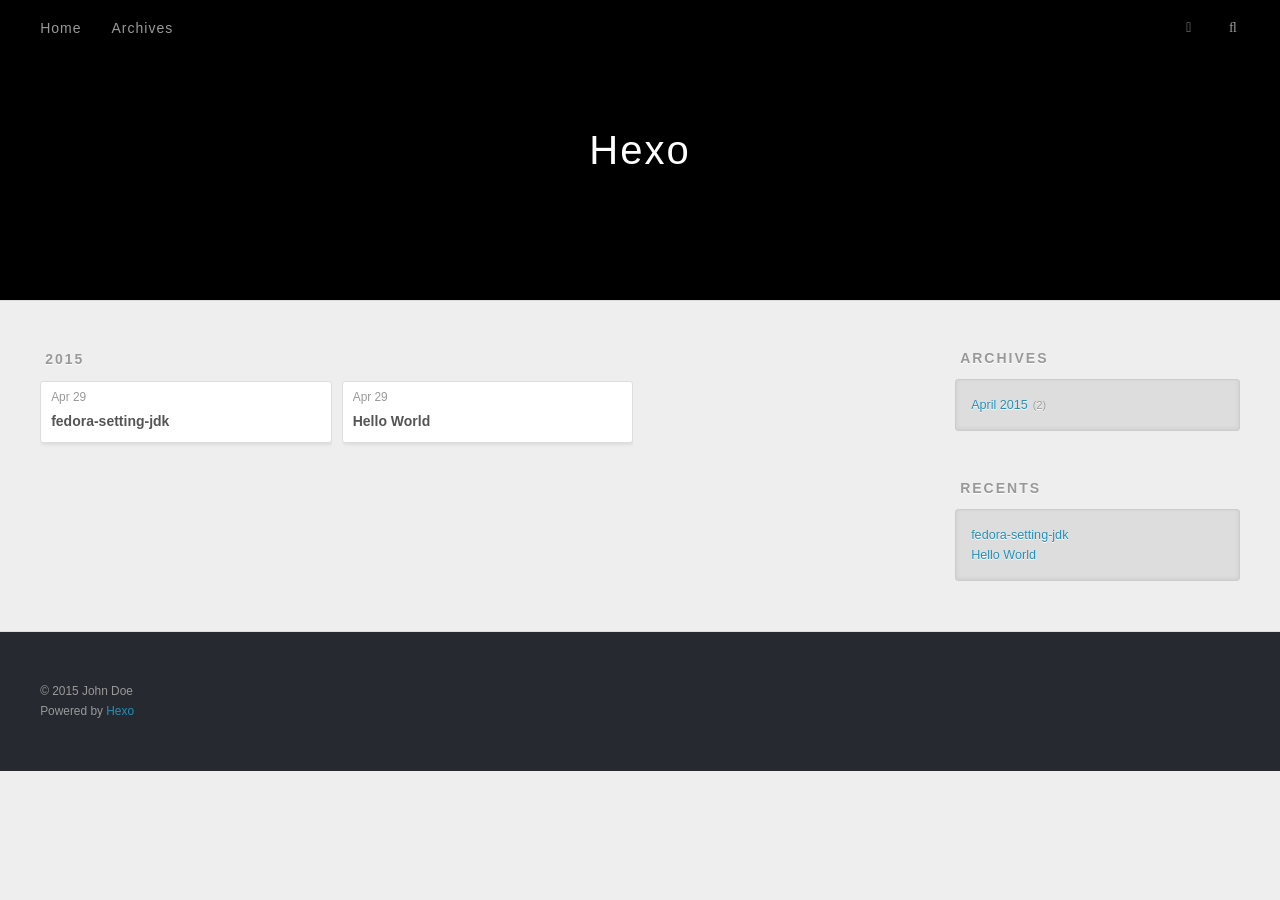
==== archives/index.html @ 72228a68 "Site updated: 2015-04-29 23:30:53" ====
<!DOCTYPE html>
<html>
<head>
  <meta charset="utf-8">
  
  <title>Archives | Hexo</title>
  <meta name="viewport" content="width=device-width, initial-scale=1, maximum-scale=1">
  <meta name="description">
<meta property="og:type" content="website">
<meta property="og:title" content="Hexo">
<meta property="og:url" content="http://yoursite.com/archives/index.html">
<meta property="og:site_name" content="Hexo">
<meta property="og:description">
<meta name="twitter:card" content="summary">
<meta name="twitter:title" content="Hexo">
<meta name="twitter:description">
  
    <link rel="alternative" href="/atom.xml" title="Hexo" type="application/atom+xml">
  
  
    <link rel="icon" href="/favicon.png">
  
  <link href="//fonts.googleapis.com/css?family=Source+Code+Pro" rel="stylesheet" type="text/css">
  <link rel="stylesheet" href="/css/style.css" type="text/css">
  

</head>
<body>
  <div id="container">
    <div id="wrap">
      <header id="header">
  <div id="banner"></div>
  <div id="header-outer" class="outer">
    <div id="header-title" class="inner">
      <h1 id="logo-wrap">
        <a href="/" id="logo">Hexo</a>
      </h1>
      
    </div>
    <div id="header-inner" class="inner">
      <nav id="main-nav">
        <a id="main-nav-toggle" class="nav-icon"></a>
        
          <a class="main-nav-link" href="/">Home</a>
        
          <a class="main-nav-link" href="/archives">Archives</a>
        
      </nav>
      <nav id="sub-nav">
        
          <a id="nav-rss-link" class="nav-icon" href="/atom.xml" title="RSS Feed"></a>
        
        <a id="nav-search-btn" class="nav-icon" title="Search"></a>
      </nav>
      <div id="search-form-wrap">
        <form action="//google.com/search" method="get" accept-charset="UTF-8" class="search-form"><input type="search" name="q" results="0" class="search-form-input" placeholder="Search"><button type="submit" class="search-form-submit">&#xF002;</button><input type="hidden" name="q" value="site:http://yoursite.com"></form>
      </div>
    </div>
  </div>
</header>
      <div class="outer">
        <section id="main">
  
  
    
    
      
      
      <section class="archives-wrap">
        <div class="archive-year-wrap">
          <a href="/archives/2015" class="archive-year">2015</a>
        </div>
        <div class="archives">
    
    <article class="archive-article archive-type-post">
  <div class="archive-article-inner">
    <header class="archive-article-header">
      <a href="/2015/04/29/fedora-setting-jdk/" class="archive-article-date">
  <time datetime="2015-04-29T14:00:00.000Z" itemprop="datePublished">Apr 29</time>
</a>
      
  
    <h1 itemprop="name">
      <a class="archive-article-title" href="/2015/04/29/fedora-setting-jdk/">fedora-setting-jdk</a>
    </h1>
  

    </header>
  </div>
</article>
  
    
    
    <article class="archive-article archive-type-post">
  <div class="archive-article-inner">
    <header class="archive-article-header">
      <a href="/2015/04/29/hello-world/" class="archive-article-date">
  <time datetime="2015-04-29T13:56:53.000Z" itemprop="datePublished">Apr 29</time>
</a>
      
  
    <h1 itemprop="name">
      <a class="archive-article-title" href="/2015/04/29/hello-world/">Hello World</a>
    </h1>
  

    </header>
  </div>
</article>
  
  
    </div></section>
  
</section>
        
          <aside id="sidebar">
  
    
  
    
  
    
  
    
  <div class="widget-wrap">
    <h3 class="widget-title">Archives</h3>
    <div class="widget">
      <ul class="archive-list"><li class="archive-list-item"><a class="archive-list-link" href="/archives/2015/04/">April 2015</a><span class="archive-list-count">2</span></li></ul>
    </div>
  </div>

  
    
  <div class="widget-wrap">
    <h3 class="widget-title">Recents</h3>
    <div class="widget">
      <ul>
        
          <li>
            <a href="/2015/04/29/fedora-setting-jdk/">fedora-setting-jdk</a>
          </li>
        
          <li>
            <a href="/2015/04/29/hello-world/">Hello World</a>
          </li>
        
      </ul>
    </div>
  </div>

  
</aside>
        
      </div>
      <footer id="footer">
  
  <div class="outer">
    <div id="footer-info" class="inner">
      &copy; 2015 John Doe<br>
      Powered by <a href="http://hexo.io/" target="_blank">Hexo</a>
    </div>
  </div>
</footer>
    </div>
    <nav id="mobile-nav">
  
    <a href="/" class="mobile-nav-link">Home</a>
  
    <a href="/archives" class="mobile-nav-link">Archives</a>
  
</nav>
    

<script src="//ajax.googleapis.com/ajax/libs/jquery/2.0.3/jquery.min.js"></script>


  <link rel="stylesheet" href="/fancybox/jquery.fancybox.css" type="text/css">
  <script src="/fancybox/jquery.fancybox.pack.js" type="text/javascript"></script>


<script src="/js/script.js" type="text/javascript"></script>

  </div>
</body>
</html>
---- css/style.css ----
body {
  width: 100%;
}
body:before,
body:after {
  content: "";
  display: table;
}
body:after {
  clear: both;
}
html,
body,
div,
span,
applet,
object,
iframe,
h1,
h2,
h3,
h4,
h5,
h6,
p,
blockquote,
pre,
a,
abbr,
acronym,
address,
big,
cite,
code,
del,
dfn,
em,
img,
ins,
kbd,
q,
s,
samp,
small,
strike,
strong,
sub,
sup,
tt,
var,
dl,
dt,
dd,
ol,
ul,
li,
fieldset,
form,
label,
legend,
table,
caption,
tbody,
tfoot,
thead,
tr,
th,
td {
  margin: 0;
  padding: 0;
  border: 0;
  outline: 0;
  font-weight: inherit;
  font-style: inherit;
  font-family: inherit;
  font-size: 100%;
  vertical-align: baseline;
}
body {
  line-height: 1;
  color: #000;
  background: #fff;
}
ol,
ul {
  list-style: none;
}
table {
  border-collapse: separate;
  border-spacing: 0;
  vertical-align: middle;
}
caption,
th,
td {
  text-align: left;
  font-weight: normal;
  vertical-align: middle;
}
a img {
  border: none;
}
input,
button {
  margin: 0;
  padding: 0;
}
input::-moz-focus-inner,
button::-moz-focus-inner {
  border: 0;
  padding: 0;
}
@font-face {
  font-family: FontAwesome;
  font-style: normal;
  font-weight: normal;
  src: url("fonts/fontawesome-webfont.eot?v=#4.0.3");
  src: url("fonts/fontawesome-webfont.eot?#iefix&v=#4.0.3") format("embedded-opentype"), url("fonts/fontawesome-webfont.woff?v=#4.0.3") format("woff"), url("fonts/fontawesome-webfont.ttf?v=#4.0.3") format("truetype"), url("fonts/fontawesome-webfont.svg#fontawesomeregular?v=#4.0.3") format("svg");
}
html,
body,
#container {
  height: 100%;
}
body {
  background: #eee;
  font: 14px "Helvetica Neue", Helvetica, Arial, sans-serif;
  -webkit-text-size-adjust: 100%;
}
.outer {
  max-width: 1220px;
  margin: 0 auto;
  padding: 0 20px;
}
.outer:before,
.outer:after {
  content: "";
  display: table;
}
.outer:after {
  clear: both;
}
.inner {
  display: inline;
  float: left;
  width: 98.3333333333333%;
  margin: 0 0.8333333333333%;
}
.left,
.alignleft {
  float: left;
}
.right,
.alignright {
  float: right;
}
.clear {
  clear: both;
}
#container {
  position: relative;
}
.mobile-nav-on {
  overflow: hidden;
}
#wrap {
  height: 100%;
  width: 100%;
  position: absolute;
  top: 0;
  left: 0;
  -webkit-transition: 0.2s ease-out;
  -moz-transition: 0.2s ease-out;
  -ms-transition: 0.2s ease-out;
  transition: 0.2s ease-out;
  z-index: 1;
  background: #eee;
}
.mobile-nav-on #wrap {
  left: 280px;
}
@media screen and (min-width: 768px) {
  #main {
    display: inline;
    float: left;
    width: 73.3333333333333%;
    margin: 0 0.8333333333333%;
  }
}
.article-date,
.article-category-link,
.archive-year,
.widget-title {
  text-decoration: none;
  text-transform: uppercase;
  letter-spacing: 2px;
  color: #999;
  margin-bottom: 1em;
  margin-left: 5px;
  line-height: 1em;
  text-shadow: 0 1px #fff;
  font-weight: bold;
}
.article-inner,
.archive-article-inner {
  background: #fff;
  -webkit-box-shadow: 1px 2px 3px #ddd;
  box-shadow: 1px 2px 3px #ddd;
  border: 1px solid #ddd;
  -webkit-border-radius: 3px;
  border-radius: 3px;
}
.article-entry h1,
.widget h1 {
  font-size: 2em;
}
.article-entry h2,
.widget h2 {
  font-size: 1.5em;
}
.article-entry h3,
.widget h3 {
  font-size: 1.3em;
}
.article-entry h4,
.widget h4 {
  font-size: 1.2em;
}
.article-entry h5,
.widget h5 {
  font-size: 1em;
}
.article-entry h6,
.widget h6 {
  font-size: 1em;
  color: #999;
}
.article-entry hr,
.widget hr {
  border: 1px dashed #ddd;
}
.article-entry strong,
.widget strong {
  font-weight: bold;
}
.article-entry em,
.widget em,
.article-entry cite,
.widget cite {
  font-style: italic;
}
.article-entry sup,
.widget sup,
.article-entry sub,
.widget sub {
  font-size: 0.75em;
  line-height: 0;
  position: relative;
  vertical-align: baseline;
}
.article-entry sup,
.widget sup {
  top: -0.5em;
}
.article-entry sub,
.widget sub {
  bottom: -0.2em;
}
.article-entry small,
.widget small {
  font-size: 0.85em;
}
.article-entry acronym,
.widget acronym,
.article-entry abbr,
.widget abbr {
  border-bottom: 1px dotted;
}
.article-entry ul,
.widget ul,
.article-entry ol,
.widget ol,
.article-entry dl,
.widget dl {
  margin: 0 20px;
  line-height: 1.6em;
}
.article-entry ul ul,
.widget ul ul,
.article-entry ol ul,
.widget ol ul,
.article-entry ul ol,
.widget ul ol,
.article-entry ol ol,
.widget ol ol {
  margin-top: 0;
  margin-bottom: 0;
}
.article-entry ul,
.widget ul {
  list-style: disc;
}
.article-entry ol,
.widget ol {
  list-style: decimal;
}
.article-entry dt,
.widget dt {
  font-weight: bold;
}
#header {
  height: 300px;
  position: relative;
  border-bottom: 1px solid #ddd;
}
#header:before,
#header:after {
  content: "";
  position: absolute;
  left: 0;
  right: 0;
  height: 40px;
}
#header:before {
  top: 0;
  background: -webkit-linear-gradient(rgba(0,0,0,0.2), transparent);
  background: -moz-linear-gradient(rgba(0,0,0,0.2), transparent);
  background: -ms-linear-gradient(rgba(0,0,0,0.2), transparent);
  background: linear-gradient(rgba(0,0,0,0.2), transparent);
}
#header:after {
  bottom: 0;
  background: -webkit-linear-gradient(transparent, rgba(0,0,0,0.2));
  background: -moz-linear-gradient(transparent, rgba(0,0,0,0.2));
  background: -ms-linear-gradient(transparent, rgba(0,0,0,0.2));
  background: linear-gradient(transparent, rgba(0,0,0,0.2));
}
#header-outer {
  height: 100%;
  position: relative;
}
#header-inner {
  position: relative;
  overflow: hidden;
}
#banner {
  position: absolute;
  top: 0;
  left: 0;
  width: 100%;
  height: 100%;
  background: url("images/banner.jpg") center #000;
  -webkit-background-size: cover;
  -moz-background-size: cover;
  background-size: cover;
  z-index: -1;
}
#header-title {
  text-align: center;
  height: 40px;
  position: absolute;
  top: 50%;
  left: 0;
  margin-top: -20px;
}
#logo,
#subtitle {
  text-decoration: none;
  color: #fff;
  font-weight: 300;
  text-shadow: 0 1px 4px rgba(0,0,0,0.3);
}
#logo {
  font-size: 40px;
  line-height: 40px;
  letter-spacing: 2px;
}
#subtitle {
  font-size: 16px;
  line-height: 16px;
  letter-spacing: 1px;
}
#subtitle-wrap {
  margin-top: 16px;
}
#main-nav {
  float: left;
  margin-left: -15px;
}
.nav-icon,
.main-nav-link {
  float: left;
  color: #fff;
  opacity: 0.6;
  text-decoration: none;
  text-shadow: 0 1px rgba(0,0,0,0.2);
  -webkit-transition: opacity 0.2s;
  -moz-transition: opacity 0.2s;
  -ms-transition: opacity 0.2s;
  transition: opacity 0.2s;
  display: block;
  padding: 20px 15px;
}
.nav-icon:hover,
.main-nav-link:hover {
  opacity: 1;
}
.nav-icon {
  font-family: FontAwesome;
  text-align: center;
  font-size: 14px;
  width: 14px;
  height: 14px;
  padding: 20px 15px;
  position: relative;
  cursor: pointer;
}
.main-nav-link {
  font-weight: 300;
  letter-spacing: 1px;
}
@media screen and (max-width: 479px) {
  .main-nav-link {
    display: none;
  }
}
#main-nav-toggle {
  display: none;
}
#main-nav-toggle:before {
  content: "\f0c9";
}
@media screen and (max-width: 479px) {
  #main-nav-toggle {
    display: block;
  }
}
#sub-nav {
  float: right;
  margin-right: -15px;
}
#nav-rss-link:before {
  content: "\f09e";
}
#nav-search-btn:before {
  content: "\f002";
}
#search-form-wrap {
  position: absolute;
  top: 15px;
  width: 150px;
  height: 30px;
  right: -150px;
  opacity: 0;
  -webkit-transition: 0.2s ease-out;
  -moz-transition: 0.2s ease-out;
  -ms-transition: 0.2s ease-out;
  transition: 0.2s ease-out;
}
#search-form-wrap.on {
  opacity: 1;
  right: 0;
}
@media screen and (max-width: 479px) {
  #search-form-wrap {
    width: 100%;
    right: -100%;
  }
}
.search-form {
  position: absolute;
  top: 0;
  left: 0;
  right: 0;
  background: #fff;
  padding: 5px 15px;
  -webkit-border-radius: 15px;
  border-radius: 15px;
  -webkit-box-shadow: 0 0 10px rgba(0,0,0,0.3);
  box-shadow: 0 0 10px rgba(0,0,0,0.3);
}
.search-form-input {
  border: none;
  background: none;
  color: #555;
  width: 100%;
  font: 13px "Helvetica Neue", Helvetica, Arial, sans-serif;
  outline: none;
}
.search-form-input::-webkit-search-results-decoration,
.search-form-input::-webkit-search-cancel-button {
  -webkit-appearance: none;
}
.search-form-submit {
  position: absolute;
  top: 50%;
  right: 10px;
  margin-top: -7px;
  font: 13px FontAwesome;
  border: none;
  background: none;
  color: #bbb;
  cursor: pointer;
}
.search-form-submit:hover,
.search-form-submit:focus {
  color: #777;
}
.article {
  margin: 50px 0;
}
.article-inner {
  overflow: hidden;
}
.article-meta:before,
.article-meta:after {
  content: "";
  display: table;
}
.article-meta:after {
  clear: both;
}
.article-date {
  float: left;
}
.article-category {
  float: left;
  line-height: 1em;
  color: #ccc;
  text-shadow: 0 1px #fff;
  margin-left: 8px;
}
.article-category:before {
  content: "\2022";
}
.article-category-link {
  margin: 0 12px 1em;
}
.article-header {
  padding: 20px 20px 0;
}
.article-title {
  text-decoration: none;
  font-size: 2em;
  font-weight: bold;
  color: #555;
  line-height: 1.1em;
  -webkit-transition: color 0.2s;
  -moz-transition: color 0.2s;
  -ms-transition: color 0.2s;
  transition: color 0.2s;
}
a.article-title:hover {
  color: #258fb8;
}
.article-entry {
  color: #555;
  padding: 0 20px;
}
.article-entry:before,
.article-entry:after {
  content: "";
  display: table;
}
.article-entry:after {
  clear: both;
}
.article-entry p,
.article-entry table {
  line-height: 1.6em;
  margin: 1.6em 0;
}
.article-entry h1,
.article-entry h2,
.article-entry h3,
.article-entry h4,
.article-entry h5,
.article-entry h6 {
  font-weight: bold;
}
.article-entry h1,
.article-entry h2,
.article-entry h3,
.article-entry h4,
.article-entry h5,
.article-entry h6 {
  line-height: 1.1em;
  margin: 1.1em 0;
}
.article-entry a {
  color: #258fb8;
  text-decoration: none;
}
.article-entry a:hover {
  text-decoration: underline;
}
.article-entry ul,
.article-entry ol,
.article-entry dl {
  margin-top: 1.6em;
  margin-bottom: 1.6em;
}
.article-entry img,
.article-entry video {
  max-width: 100%;
  height: auto;
  display: block;
  margin: auto;
}
.article-entry iframe {
  border: none;
}
.article-entry table {
  width: 100%;
  border-collapse: collapse;
  border-spacing: 0;
}
.article-entry th {
  font-weight: bold;
  border-bottom: 3px solid #ddd;
  padding-bottom: 0.5em;
}
.article-entry td {
  border-bottom: 1px solid #ddd;
  padding: 10px 0;
}
.article-entry blockquote {
  font-family: Georgia, "Times New Roman", serif;
  font-size: 1.4em;
  margin: 1.6em 20px;
  text-align: center;
}
.article-entry blockquote footer {
  font-size: 14px;
  margin: 1.6em 0;
  font-family: "Helvetica Neue", Helvetica, Arial, sans-serif;
}
.article-entry blockquote footer cite:before {
  content: "—";
  padding: 0 0.5em;
}
.article-entry .pullquote {
  text-align: left;
  width: 45%;
  margin: 0;
}
.article-entry .pullquote.left {
  margin-left: 0.5em;
  margin-right: 1em;
}
.article-entry .pullquote.right {
  margin-right: 0.5em;
  margin-left: 1em;
}
.article-entry .caption {
  color: #999;
  display: block;
  font-size: 0.9em;
  margin-top: 0.5em;
  position: relative;
  text-align: center;
}
.article-entry .video-container {
  position: relative;
  padding-top: 56.25%;
  height: 0;
  overflow: hidden;
}
.article-entry .video-container iframe,
.article-entry .video-container object,
.article-entry .video-container embed {
  position: absolute;
  top: 0;
  left: 0;
  width: 100%;
  height: 100%;
  margin-top: 0;
}
.article-more-link a {
  display: inline-block;
  line-height: 1em;
  padding: 6px 15px;
  -webkit-border-radius: 15px;
  border-radius: 15px;
  background: #eee;
  color: #999;
  text-shadow: 0 1px #fff;
  text-decoration: none;
}
.article-more-link a:hover {
  background: #258fb8;
  color: #fff;
  text-decoration: none;
  text-shadow: 0 1px #1e7293;
}
.article-footer {
  font-size: 0.85em;
  line-height: 1.6em;
  border-top: 1px solid #ddd;
  padding-top: 1.6em;
  margin: 0 20px 20px;
}
.article-footer:before,
.article-footer:after {
  content: "";
  display: table;
}
.article-footer:after {
  clear: both;
}
.article-footer a {
  color: #999;
  text-decoration: none;
}
.article-footer a:hover {
  color: #555;
}
.article-tag-list-item {
  float: left;
  margin-right: 10px;
}
.article-tag-list-link:before {
  content: "#";
}
.article-comment-link {
  float: right;
}
.article-comment-link:before {
  content: "\f075";
  font-family: FontAwesome;
  padding-right: 8px;
}
.article-share-link {
  cursor: pointer;
  float: right;
  margin-left: 20px;
}
.article-share-link:before {
  content: "\f064";
  font-family: FontAwesome;
  padding-right: 6px;
}
#article-nav {
  position: relative;
}
#article-nav:before,
#article-nav:after {
  content: "";
  display: table;
}
#article-nav:after {
  clear: both;
}
@media screen and (min-width: 768px) {
  #article-nav {
    margin: 50px 0;
  }
  #article-nav:before {
    width: 8px;
    height: 8px;
    position: absolute;
    top: 50%;
    left: 50%;
    margin-top: -4px;
    margin-left: -4px;
    content: "";
    -webkit-border-radius: 50%;
    border-radius: 50%;
    background: #ddd;
    -webkit-box-shadow: 0 1px 2px #fff;
    box-shadow: 0 1px 2px #fff;
  }
}
.article-nav-link-wrap {
  text-decoration: none;
  text-shadow: 0 1px #fff;
  color: #999;
  -webkit-box-sizing: border-box;
  -moz-box-sizing: border-box;
  box-sizing: border-box;
  margin-top: 50px;
  text-align: center;
  display: block;
}
.article-nav-link-wrap:hover {
  color: #555;
}
@media screen and (min-width: 768px) {
  .article-nav-link-wrap {
    width: 50%;
    margin-top: 0;
  }
}
@media screen and (min-width: 768px) {
  #article-nav-newer {
    float: left;
    text-align: right;
    padding-right: 20px;
  }
}
@media screen and (min-width: 768px) {
  #article-nav-older {
    float: right;
    text-align: left;
    padding-left: 20px;
  }
}
.article-nav-caption {
  text-transform: uppercase;
  letter-spacing: 2px;
  color: #ddd;
  line-height: 1em;
  font-weight: bold;
}
#article-nav-newer .article-nav-caption {
  margin-right: -2px;
}
.article-nav-title {
  font-size: 0.85em;
  line-height: 1.6em;
  margin-top: 0.5em;
}
.article-share-box {
  position: absolute;
  display: none;
  background: #fff;
  -webkit-box-shadow: 1px 2px 10px rgba(0,0,0,0.2);
  box-shadow: 1px 2px 10px rgba(0,0,0,0.2);
  -webkit-border-radius: 3px;
  border-radius: 3px;
  margin-left: -145px;
  overflow: hidden;
  z-index: 1;
}
.article-share-box.on {
  display: block;
}
.article-share-input {
  width: 100%;
  background: none;
  -webkit-box-sizing: border-box;
  -moz-box-sizing: border-box;
  box-sizing: border-box;
  font: 14px "Helvetica Neue", Helvetica, Arial, sans-serif;
  padding: 0 15px;
  color: #555;
  outline: none;
  border: 1px solid #ddd;
  -webkit-border-radius: 3px 3px 0 0;
  border-radius: 3px 3px 0 0;
  height: 36px;
  line-height: 36px;
}
.article-share-links {
  background: #eee;
}
.article-share-links:before,
.article-share-links:after {
  content: "";
  display: table;
}
.article-share-links:after {
  clear: both;
}
.article-share-twitter,
.article-share-facebook,
.article-share-pinterest,
.article-share-google {
  width: 50px;
  height: 36px;
  display: block;
  float: left;
  position: relative;
  color: #999;
  text-shadow: 0 1px #fff;
}
.article-share-twitter:before,
.article-share-facebook:before,
.article-share-pinterest:before,
.article-share-google:before {
  font-size: 20px;
  font-family: FontAwesome;
  width: 20px;
  height: 20px;
  position: absolute;
  top: 50%;
  left: 50%;
  margin-top: -10px;
  margin-left: -10px;
  text-align: center;
}
.article-share-twitter:hover,
.article-share-facebook:hover,
.article-share-pinterest:hover,
.article-share-google:hover {
  color: #fff;
}
.article-share-twitter:before {
  content: "\f099";
}
.article-share-twitter:hover {
  background: #00aced;
  text-shadow: 0 1px #008abe;
}
.article-share-facebook:before {
  content: "\f09a";
}
.article-share-facebook:hover {
  background: #3b5998;
  text-shadow: 0 1px #2f477a;
}
.article-share-pinterest:before {
  content: "\f0d2";
}
.article-share-pinterest:hover {
  background: #cb2027;
  text-shadow: 0 1px #a21a1f;
}
.article-share-google:before {
  content: "\f0d5";
}
.article-share-google:hover {
  background: #dd4b39;
  text-shadow: 0 1px #be3221;
}
.article-gallery {
  background: #000;
  position: relative;
}
.article-gallery-photos {
  position: relative;
  overflow: hidden;
}
.article-gallery-img {
  display: none;
  max-width: 100%;
}
.article-gallery-img:first-child {
  display: block;
}
.article-gallery-img.loaded {
  position: absolute;
  display: block;
}
.article-gallery-img img {
  display: block;
  max-width: 100%;
  margin: 0 auto;
}
#comments {
  background: #fff;
  -webkit-box-shadow: 1px 2px 3px #ddd;
  box-shadow: 1px 2px 3px #ddd;
  padding: 20px;
  border: 1px solid #ddd;
  -webkit-border-radius: 3px;
  border-radius: 3px;
  margin: 50px 0;
}
#comments a {
  color: #258fb8;
}
.archives-wrap {
  margin: 50px 0;
}
.archives:before,
.archives:after {
  content: "";
  display: table;
}
.archives:after {
  clear: both;
}
.archive-year-wrap {
  margin-bottom: 1em;
}
.archives {
  -webkit-column-gap: 10px;
  -moz-column-gap: 10px;
  column-gap: 10px;
}
@media screen and (min-width: 480px) and (max-width: 767px) {
  .archives {
    -webkit-column-count: 2;
    -moz-column-count: 2;
    column-count: 2;
  }
}
@media screen and (min-width: 768px) {
  .archives {
    -webkit-column-count: 3;
    -moz-column-count: 3;
    column-count: 3;
  }
}
.archive-article {
  -webkit-column-break-inside: avoid;
  page-break-inside: avoid;
  overflow: hidden;
  break-inside: avoid-column;
}
.archive-article-inner {
  padding: 10px;
  margin-bottom: 15px;
}
.archive-article-title {
  text-decoration: none;
  font-weight: bold;
  color: #555;
  -webkit-transition: color 0.2s;
  -moz-transition: color 0.2s;
  -ms-transition: color 0.2s;
  transition: color 0.2s;
  line-height: 1.6em;
}
.archive-article-title:hover {
  color: #258fb8;
}
.archive-article-footer {
  margin-top: 1em;
}
.archive-article-date {
  color: #999;
  text-decoration: none;
  font-size: 0.85em;
  line-height: 1em;
  margin-bottom: 0.5em;
  display: block;
}
#page-nav {
  margin: 50px auto;
  background: #fff;
  -webkit-box-shadow: 1px 2px 3px #ddd;
  box-shadow: 1px 2px 3px #ddd;
  border: 1px solid #ddd;
  -webkit-border-radius: 3px;
  border-radius: 3px;
  text-align: center;
  color: #999;
  overflow: hidden;
}
#page-nav:before,
#page-nav:after {
  content: "";
  display: table;
}
#page-nav:after {
  clear: both;
}
#page-nav a,
#page-nav span {
  padding: 10px 20px;
  line-height: 1;
  height: 2ex;
}
#page-nav a {
  color: #999;
  text-decoration: none;
}
#page-nav a:hover {
  background: #999;
  color: #fff;
}
#page-nav .prev {
  float: left;
}
#page-nav .next {
  float: right;
}
#page-nav .page-number {
  display: inline-block;
}
@media screen and (max-width: 479px) {
  #page-nav .page-number {
    display: none;
  }
}
#page-nav .current {
  color: #555;
  font-weight: bold;
}
#page-nav .space {
  color: #ddd;
}
#footer {
  background: #262a30;
  padding: 50px 0;
  border-top: 1px solid #ddd;
  color: #999;
}
#footer a {
  color: #258fb8;
  text-decoration: none;
}
#footer a:hover {
  text-decoration: underline;
}
#footer-info {
  line-height: 1.6em;
  font-size: 0.85em;
}
.article-entry pre,
.article-entry .highlight {
  background: #2d2d2d;
  margin: 0 -20px;
  padding: 15px 20px;
  border-style: solid;
  border-color: #ddd;
  border-width: 1px 0;
  overflow: auto;
  color: #ccc;
  line-height: 22.400000000000002px;
}
.article-entry .highlight .gutter pre,
.article-entry .gist .gist-file .gist-data .line-numbers {
  color: #666;
  font-size: 0.85em;
}
.article-entry pre,
.article-entry code {
  font-family: "Source Code Pro", Consolas, Monaco, Menlo, Consolas, monospace;
}
.article-entry code {
  background: #eee;
  text-shadow: 0 1px #fff;
  padding: 0 0.3em;
}
.article-entry pre code {
  background: none;
  text-shadow: none;
  padding: 0;
}
.article-entry .highlight pre {
  border: none;
  margin: 0;
  padding: 0;
}
.article-entry .highlight table {
  margin: 0;
  width: auto;
}
.article-entry .highlight td {
  border: none;
  padding: 0;
}
.article-entry .highlight figcaption {
  font-size: 0.85em;
  color: #999;
  line-height: 1em;
  margin-bottom: 1em;
}
.article-entry .highlight figcaption:before,
.article-entry .highlight figcaption:after {
  content: "";
  display: table;
}
.article-entry .highlight figcaption:after {
  clear: both;
}
.article-entry .highlight figcaption a {
  float: right;
}
.article-entry .highlight .gutter pre {
  text-align: right;
  padding-right: 20px;
}
.article-entry .highlight .line {
  height: 22.400000000000002px;
}
.article-entry .gist {
  margin: 0 -20px;
  border-style: solid;
  border-color: #ddd;
  border-width: 1px 0;
  background: #2d2d2d;
  padding: 15px 20px 15px 0;
}
.article-entry .gist .gist-file {
  border: none;
  font-family: "Source Code Pro", Consolas, Monaco, Menlo, Consolas, monospace;
  margin: 0;
}
.article-entry .gist .gist-file .gist-data {
  background: none;
  border: none;
}
.article-entry .gist .gist-file .gist-data .line-numbers {
  background: none;
  border: none;
  padding: 0 20px 0 0;
}
.article-entry .gist .gist-file .gist-data .line-data {
  padding: 0 !important;
}
.article-entry .gist .gist-file .highlight {
  margin: 0;
  padding: 0;
  border: none;
}
.article-entry .gist .gist-file .gist-meta {
  background: #2d2d2d;
  color: #999;
  font: 0.85em "Helvetica Neue", Helvetica, Arial, sans-serif;
  text-shadow: 0 0;
  padding: 0;
  margin-top: 1em;
  margin-left: 20px;
}
.article-entry .gist .gist-file .gist-meta a {
  color: #258fb8;
  font-weight: normal;
}
.article-entry .gist .gist-file .gist-meta a:hover {
  text-decoration: underline;
}
pre .comment,
pre .title {
  color: #999;
}
pre .variable,
pre .attribute,
pre .tag,
pre .regexp,
pre .ruby .constant,
pre .xml .tag .title,
pre .xml .pi,
pre .xml .doctype,
pre .html .doctype,
pre .css .id,
pre .css .class,
pre .css .pseudo {
  color: #f2777a;
}
pre .number,
pre .preprocessor,
pre .built_in,
pre .literal,
pre .params,
pre .constant {
  color: #f99157;
}
pre .class,
pre .ruby .class .title,
pre .css .rules .attribute {
  color: #9c9;
}
pre .string,
pre .value,
pre .inheritance,
pre .header,
pre .ruby .symbol,
pre .xml .cdata {
  color: #9c9;
}
pre .css .hexcolor {
  color: #6cc;
}
pre .function,
pre .python .decorator,
pre .python .title,
pre .ruby .function .title,
pre .ruby .title .keyword,
pre .perl .sub,
pre .javascript .title,
pre .coffeescript .title {
  color: #69c;
}
pre .keyword,
pre .javascript .function {
  color: #c9c;
}
@media screen and (max-width: 479px) {
  #mobile-nav {
    position: absolute;
    top: 0;
    left: 0;
    width: 280px;
    height: 100%;
    background: #191919;
    border-right: 1px solid #fff;
  }
}
@media screen and (max-width: 479px) {
  .mobile-nav-link {
    display: block;
    color: #999;
    text-decoration: none;
    padding: 15px 20px;
    font-weight: bold;
  }
  .mobile-nav-link:hover {
    color: #fff;
  }
}
@media screen and (min-width: 768px) {
  #sidebar {
    display: inline;
    float: left;
    width: 23.3333333333333%;
    margin: 0 0.8333333333333%;
  }
}
.widget-wrap {
  margin: 50px 0;
}
.widget {
  color: #777;
  text-shadow: 0 1px #fff;
  background: #ddd;
  -webkit-box-shadow: 0 -1px 4px #ccc inset;
  box-shadow: 0 -1px 4px #ccc inset;
  border: 1px solid #ccc;
  padding: 15px;
  -webkit-border-radius: 3px;
  border-radius: 3px;
}
.widget a {
  color: #258fb8;
  text-decoration: none;
}
.widget a:hover {
  text-decoration: underline;
}
.widget ul ul,
.widget ol ul,
.widget dl ul,
.widget ul ol,
.widget ol ol,
.widget dl ol,
.widget ul dl,
.widget ol dl,
.widget dl dl {
  margin-left: 15px;
  list-style: disc;
}
.widget {
  line-height: 1.6em;
  word-wrap: break-word;
  font-size: 0.9em;
}
.widget ul,
.widget ol {
  list-style: none;
  margin: 0;
}
.widget ul ul,
.widget ol ul,
.widget ul ol,
.widget ol ol {
  margin: 0 20px;
}
.widget ul ul,
.widget ol ul {
  list-style: disc;
}
.widget ul ol,
.widget ol ol {
  list-style: decimal;
}
.category-list-count,
.tag-list-count,
.archive-list-count {
  padding-left: 5px;
  color: #999;
  font-size: 0.85em;
}
.category-list-count:before,
.tag-list-count:before,
.archive-list-count:before {
  content: "(";
}
.category-list-count:after,
.tag-list-count:after,
.archive-list-count:after {
  content: ")";
}
.tagcloud a {
  margin-right: 5px;
}
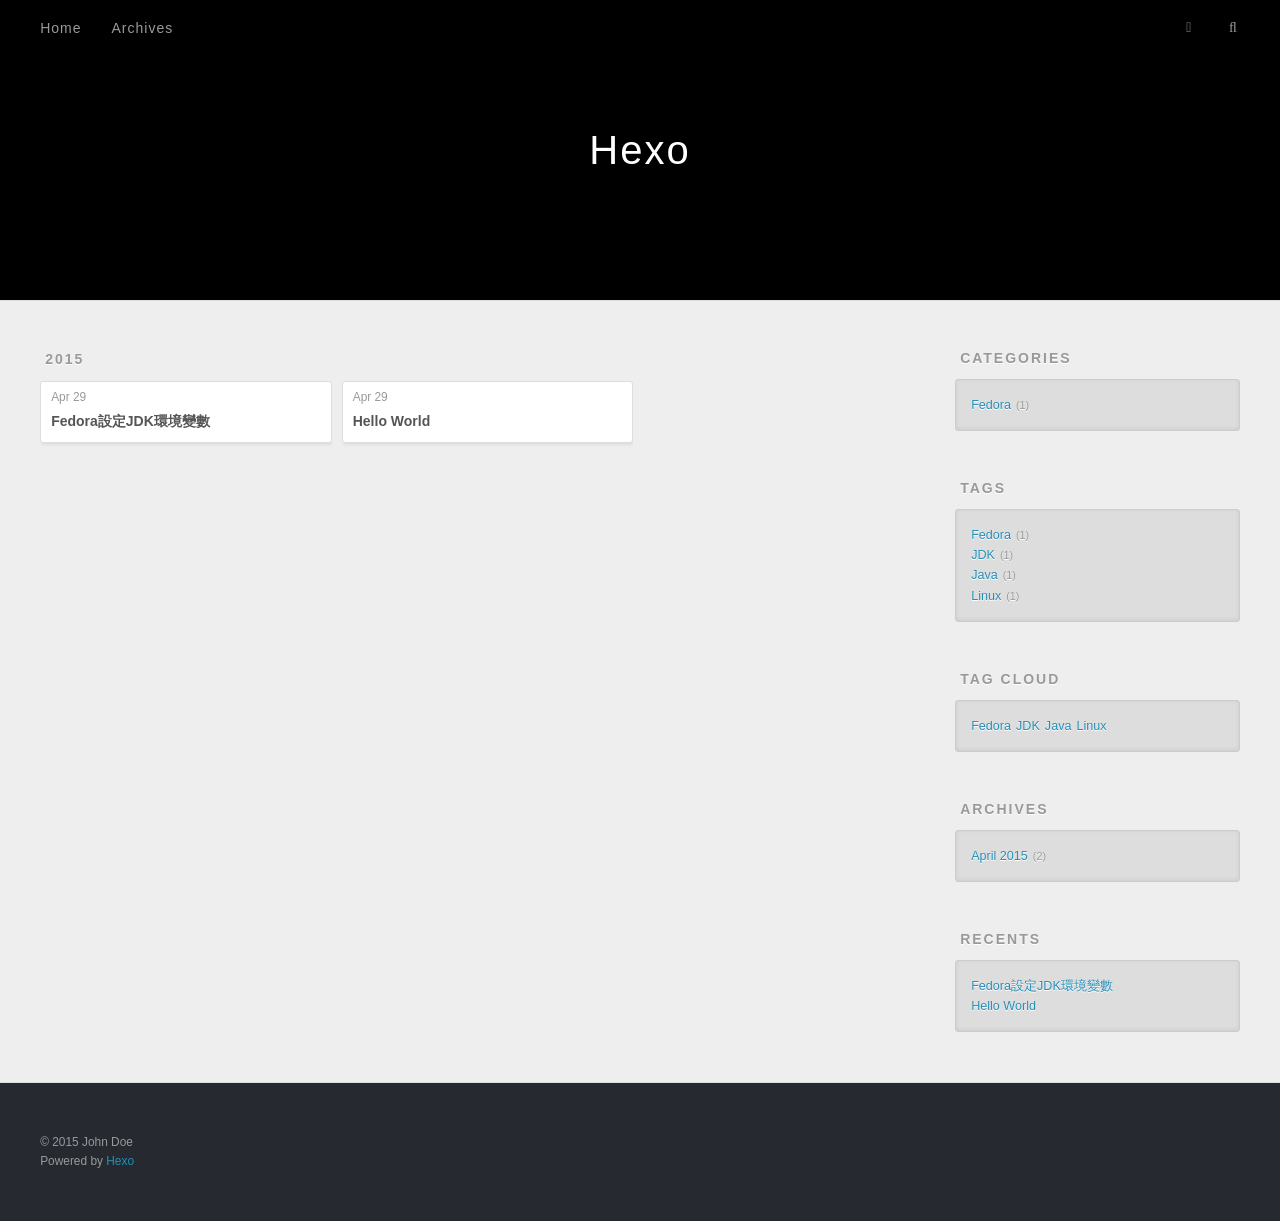
==== commit 7f4d9504: "Site updated: 2015-04-29 23:40:43" ====
--- a/archives/index.html
+++ b/archives/index.html
@@ -81,7 +81,7 @@
       
   
     <h1 itemprop="name">
-      <a class="archive-article-title" href="/2015/04/29/fedora-setting-jdk/">fedora-setting-jdk</a>
+      <a class="archive-article-title" href="/2015/04/29/fedora-setting-jdk/">Fedora設定JDK環境變數</a>
     </h1>
   
 
@@ -116,10 +116,31 @@
           <aside id="sidebar">
   
     
-  
-    
-  
-    
+  <div class="widget-wrap">
+    <h3 class="widget-title">Categories</h3>
+    <div class="widget">
+      <ul class="category-list"><li class="category-list-item"><a class="category-list-link" href="/categories/Fedora/">Fedora</a><span class="category-list-count">1</span></li></ul>
+    </div>
+  </div>
+
+  
+    
+  <div class="widget-wrap">
+    <h3 class="widget-title">Tags</h3>
+    <div class="widget">
+      <ul class="tag-list"><li class="tag-list-item"><a class="tag-list-link" href="/tags/Fedora/">Fedora</a><span class="tag-list-count">1</span></li><li class="tag-list-item"><a class="tag-list-link" href="/tags/JDK/">JDK</a><span class="tag-list-count">1</span></li><li class="tag-list-item"><a class="tag-list-link" href="/tags/Java/">Java</a><span class="tag-list-count">1</span></li><li class="tag-list-item"><a class="tag-list-link" href="/tags/Linux/">Linux</a><span class="tag-list-count">1</span></li></ul>
+    </div>
+  </div>
+
+  
+    
+  <div class="widget-wrap">
+    <h3 class="widget-title">Tag Cloud</h3>
+    <div class="widget tagcloud">
+      <a href="/tags/Fedora/" style="font-size: NaNpx;">Fedora</a><a href="/tags/JDK/" style="font-size: NaNpx;">JDK</a><a href="/tags/Java/" style="font-size: NaNpx;">Java</a><a href="/tags/Linux/" style="font-size: NaNpx;">Linux</a>
+    </div>
+  </div>
+
   
     
   <div class="widget-wrap">
@@ -137,7 +158,7 @@
       <ul>
         
           <li>
-            <a href="/2015/04/29/fedora-setting-jdk/">fedora-setting-jdk</a>
+            <a href="/2015/04/29/fedora-setting-jdk/">Fedora設定JDK環境變數</a>
           </li>
         
           <li>
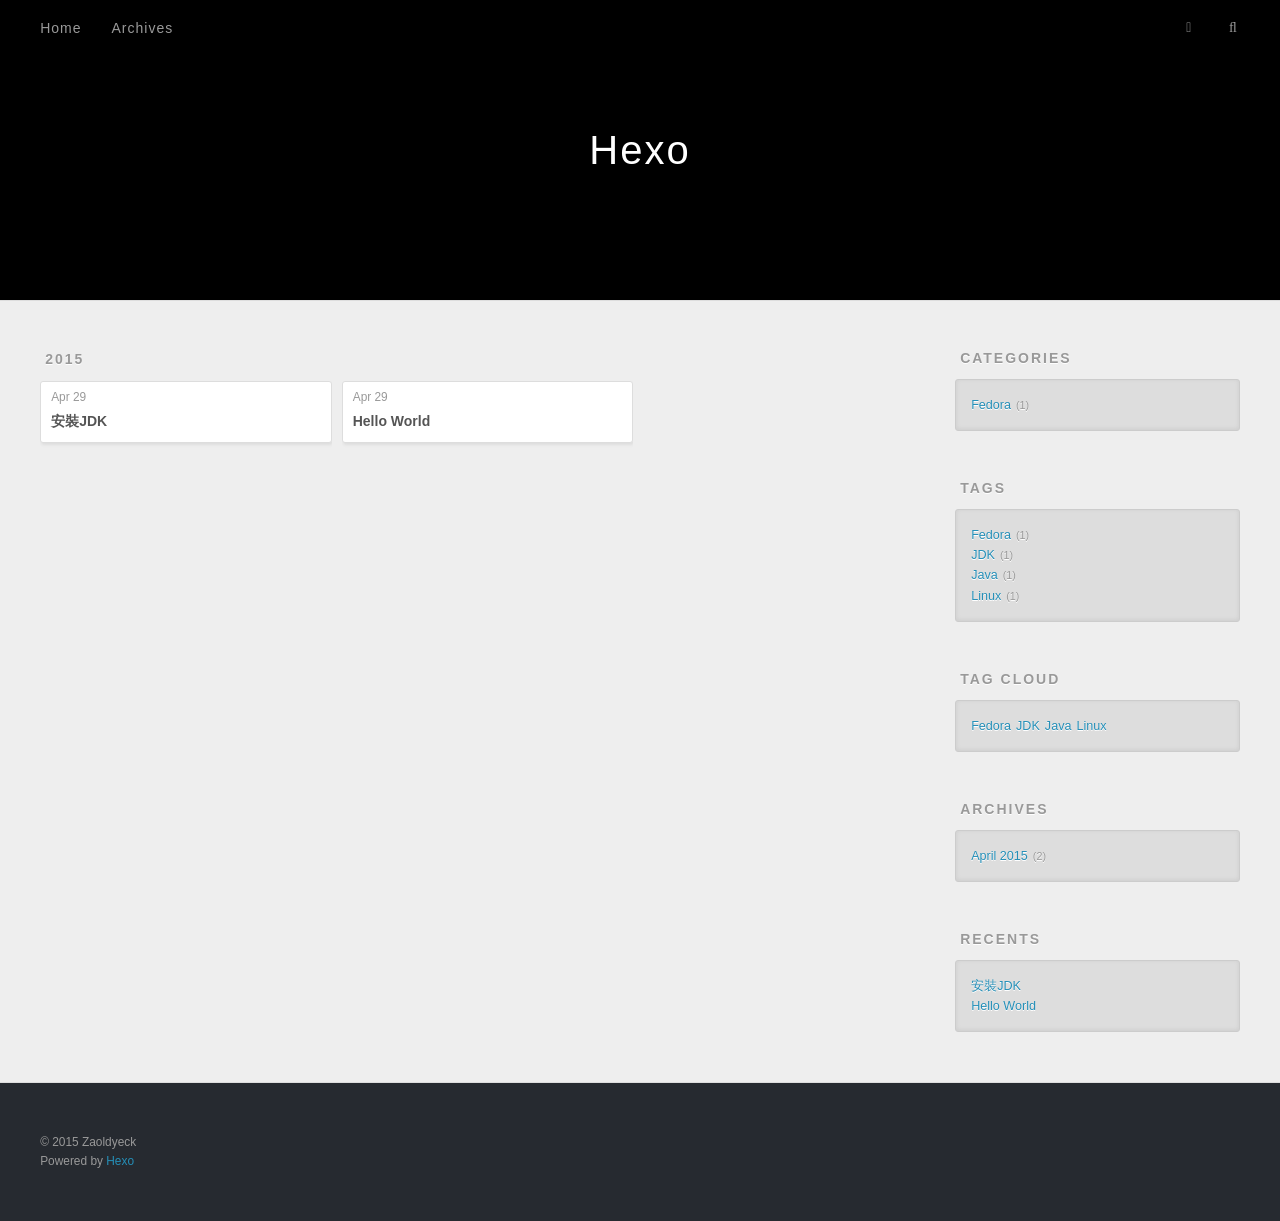
==== commit e2209bbc: "Site updated: 2015-04-30 01:19:34" ====
--- a/archives/index.html
+++ b/archives/index.html
@@ -8,7 +8,7 @@
   <meta name="description">
 <meta property="og:type" content="website">
 <meta property="og:title" content="Hexo">
-<meta property="og:url" content="http://yoursite.com/archives/index.html">
+<meta property="og:url" content="http://zaoldyeck.github.io/archives/index.html">
 <meta property="og:site_name" content="Hexo">
 <meta property="og:description">
 <meta name="twitter:card" content="summary">
@@ -53,7 +53,7 @@
         <a id="nav-search-btn" class="nav-icon" title="Search"></a>
       </nav>
       <div id="search-form-wrap">
-        <form action="//google.com/search" method="get" accept-charset="UTF-8" class="search-form"><input type="search" name="q" results="0" class="search-form-input" placeholder="Search"><button type="submit" class="search-form-submit">&#xF002;</button><input type="hidden" name="q" value="site:http://yoursite.com"></form>
+        <form action="//google.com/search" method="get" accept-charset="UTF-8" class="search-form"><input type="search" name="q" results="0" class="search-form-input" placeholder="Search"><button type="submit" class="search-form-submit">&#xF002;</button><input type="hidden" name="q" value="site:http://zaoldyeck.github.io"></form>
       </div>
     </div>
   </div>
@@ -75,13 +75,13 @@
     <article class="archive-article archive-type-post">
   <div class="archive-article-inner">
     <header class="archive-article-header">
-      <a href="/2015/04/29/fedora-setting-jdk/" class="archive-article-date">
+      <a href="/2015/04/29/fedora-install-jdk/" class="archive-article-date">
   <time datetime="2015-04-29T14:00:00.000Z" itemprop="datePublished">Apr 29</time>
 </a>
       
   
     <h1 itemprop="name">
-      <a class="archive-article-title" href="/2015/04/29/fedora-setting-jdk/">Fedora設定JDK環境變數</a>
+      <a class="archive-article-title" href="/2015/04/29/fedora-install-jdk/">安裝JDK</a>
     </h1>
   
 
@@ -158,7 +158,7 @@
       <ul>
         
           <li>
-            <a href="/2015/04/29/fedora-setting-jdk/">Fedora設定JDK環境變數</a>
+            <a href="/2015/04/29/fedora-install-jdk/">安裝JDK</a>
           </li>
         
           <li>
@@ -177,7 +177,7 @@
   
   <div class="outer">
     <div id="footer-info" class="inner">
-      &copy; 2015 John Doe<br>
+      &copy; 2015 Zaoldyeck<br>
       Powered by <a href="http://hexo.io/" target="_blank">Hexo</a>
     </div>
   </div>
